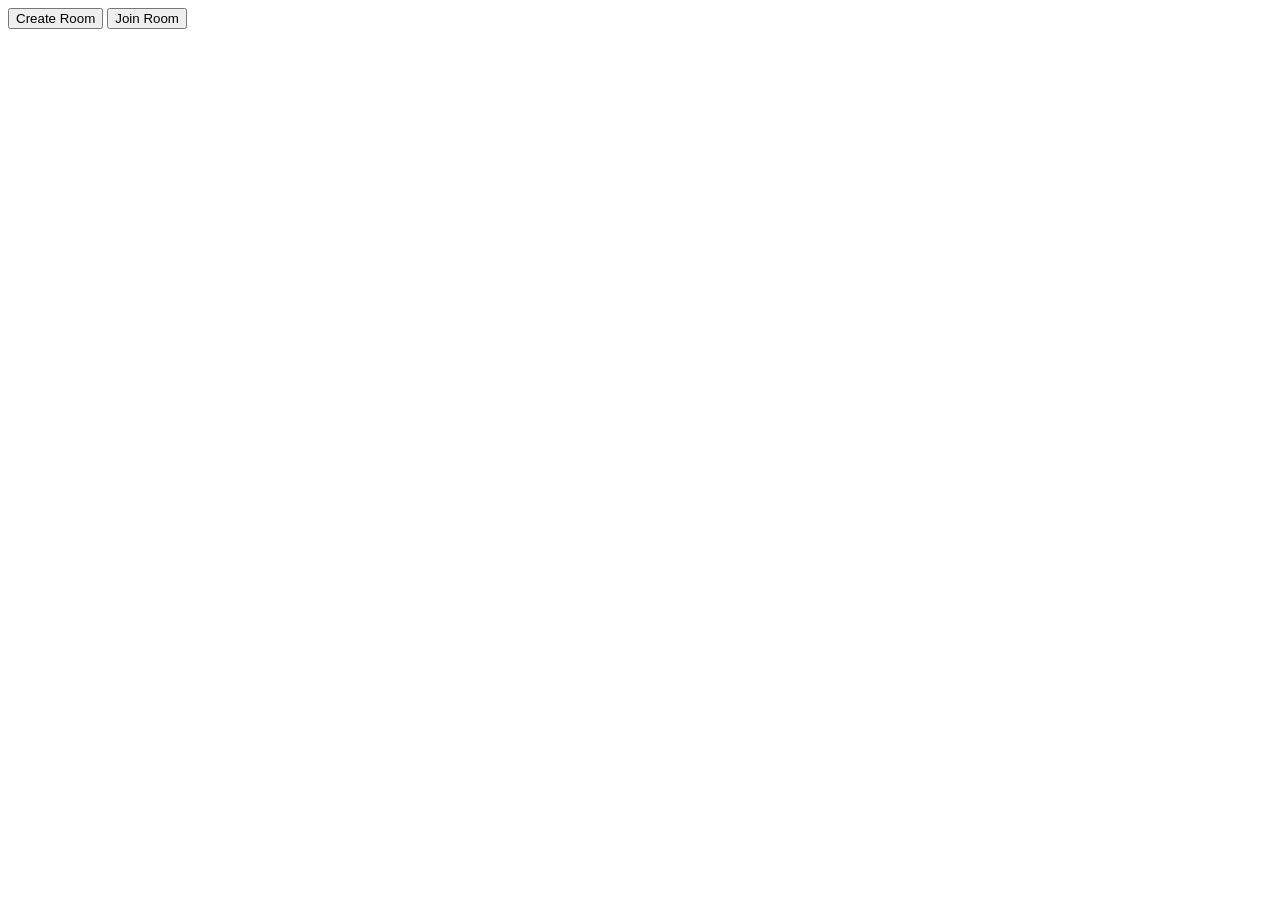
==== room/index.html @ 300f0d42 "Backend Half-Cooked" ====
<!DOCTYPE html>
<html lang="en">
<head>
    <meta charset="UTF-8">
    <meta name="viewport" content="width=device-width, initial-scale=1.0">
    <title>Document</title>
</head>
<body>
</body>
<script src="index.js"></script>
</html>
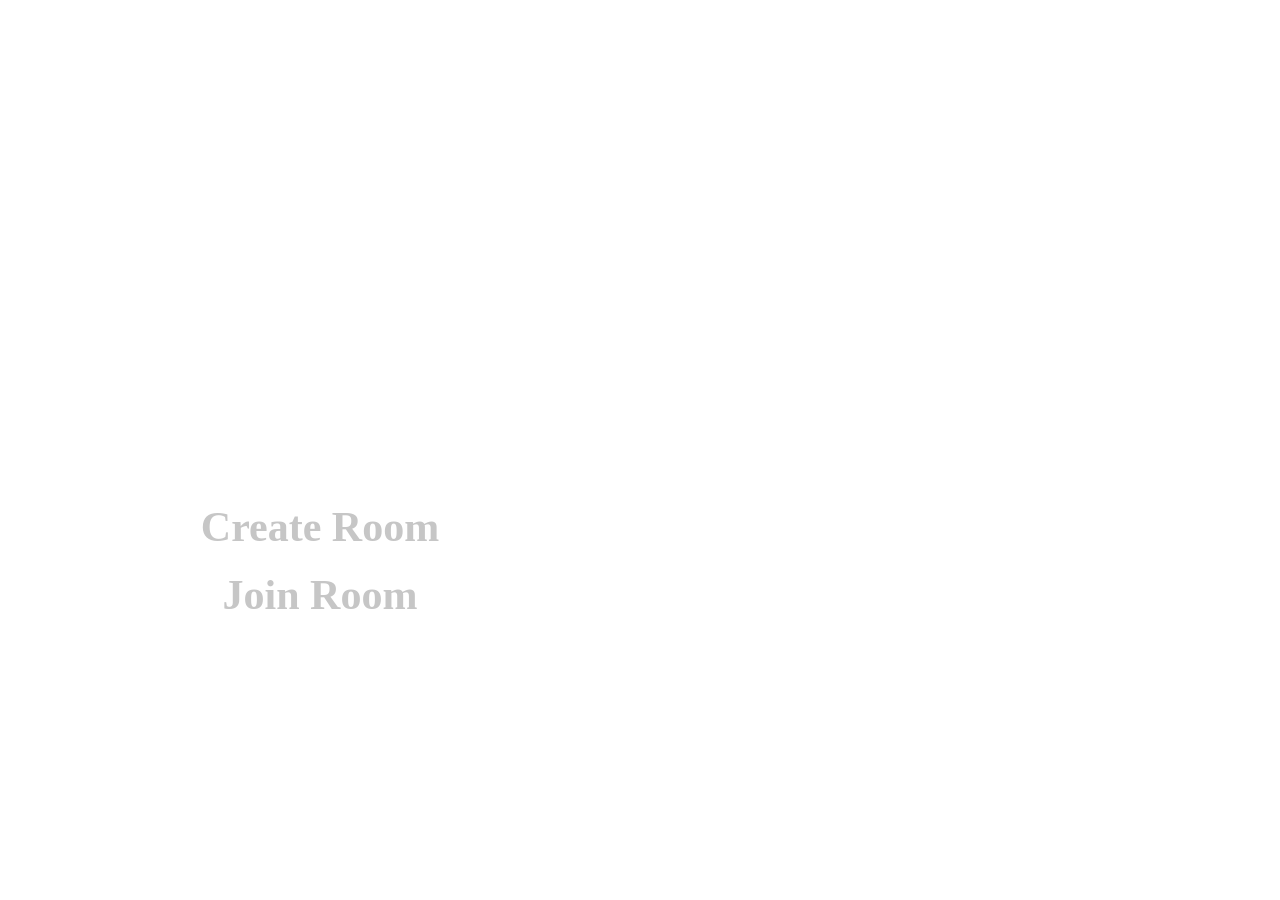
==== commit c2a1f523: "Added UI Overlays for static play...." ====
--- a/room/index.html
+++ b/room/index.html
@@ -3,9 +3,52 @@
 <head>
     <meta charset="UTF-8">
     <meta name="viewport" content="width=device-width, initial-scale=1.0">
-    <title>Document</title>
+    <title>Room</title>
+    <link rel="stylesheet" href="index.css">
+    <link rel="preconnect" href="https://fonts.googleapis.com">
+    <link rel="preconnect" href="https://fonts.gstatic.com" crossorigin>
+    <link href="https://fonts.googleapis.com/css2?family=Berkshire+Swash&family=Changa+One:ital@0;1&family=Roboto:ital,wght@0,100..900;1,100..900&display=swap" rel="stylesheet">
 </head>
 <body>
+    <image src = "../Gemini_Generated_Image_hqhsxghqhsxghqhs.png" id="bgi"></image>
+    <div id = "wrapper">
+        <div class="left">
+            <p id="title">BLUFF</p><br>
+            <p id="room">ROOMID : xxxx</p><br>
+            <p id="Name">NAME : abcd#xxx</p><br>
+            <div id = "buttons">
+                <button id="Start">Start game</button>
+                <button id="Leave">Leave Room</button>
+            </div>
+        </div>
+        <div id="right">
+            <div class="card">
+                <p class="no">1</p>
+                <p class="name">Srthk#346</p>
+                <p class="no2">1</p>
+            </div>
+        </div>
+    </div>
+    <div id="game-wrapper">
+        <div id="top">
+            <span id="room1">ROOM : </span>
+            <span id="name1">Name : srthk#437</span>
+            <button id="leave1">Leave Room</button>
+        </div>
+        <div id="wrapper1">
+            <div id="board">
+            </div>
+
+            <div id="players">
+                <div id="playerShow">
+                    
+                </div>
+                <div id="butt">
+                    
+                </div>
+            </div>
+        </div>
+    </div>
 </body>
 <script src="index.js"></script>
 </html>
--- a/room/index.css
+++ b/room/index.css
@@ -0,0 +1,319 @@
+#bgi
+{
+    position: fixed;
+    z-index: -1;
+    width: 100%;
+    height: 100%;
+    top: 0;
+    left: 0;
+}
+
+#wrapper
+{
+    position: absolute;
+    top: 0;
+    left: 0;
+    width: 100%;
+    max-width: 100%;
+    height: 100%;
+    max-height: 100%;
+    display: flex;
+}
+
+.left
+{
+    flex: 2;
+    z-index: 1;
+    background-color: rgba(0, 0, 0, 0.25);
+    backdrop-filter: blur(5px);
+    height: 100%;
+    border-top-right-radius: 50px;
+    border-bottom-right-radius: 50px;
+    color: whitesmoke;
+    display: flex;
+    flex-direction: column;
+    text-align: center;
+    justify-content: center;
+}
+
+p
+{
+    margin: 0px;
+    font-family: Georgia, 'Times New Roman', Times, serif;
+    font-size: 24px;
+    font-weight: 500;
+}
+
+#title
+{
+    font-family: "Changa One", sans-serif;
+    font-size: 64px;
+    margin-bottom: 10px;
+}
+
+#buttons
+{
+    display: flex;
+    flex-direction: column;
+    padding: 10px 10px;
+    align-items: center;
+    margin-top: 30px;
+}
+
+button
+{
+    width: 70%;
+    margin: 10px 10px;
+    padding: 10px 30px 10px 30px;
+    font-family: "Changa one", sans-serif;
+    font-size: 20px;
+    border-radius: 20px;
+    border: none;
+}
+
+#Leave:hover
+{
+    background-color: black;
+    scale: 1.001;
+    cursor: pointer;
+}
+
+#Leave:active
+{
+    background-color: rgb(69, 69, 69);
+}
+
+#Start:hover
+{
+    background-color: white;
+    scale: 1.001;
+    cursor: pointer;
+}
+
+#Start:active
+{
+    background-color: rgb(168, 168, 168);
+}
+
+#Leave
+{
+    background-color: rgb(22, 22, 22);
+    color: rgb(231, 231, 231);
+}
+
+
+#right
+{
+    flex: 3;
+    height: 100%;
+    display: flex;
+    flex-wrap: wrap;
+}
+
+.card
+{
+    margin: 2%;
+    height: 30%;
+    aspect-ratio: 3/4;
+    background-color: rgba(255, 255, 255, 0.656);
+    border-radius: 20px;
+    border: 1px solid whitesmoke;
+    padding: 1%;
+    display: flex;
+    flex-direction: column;
+    justify-content: space-between;
+    backdrop-filter: blur(2px);
+}
+
+.name
+{
+    font-family: "Changa One", sans-serif;
+    text-align: center;
+}
+
+.no2
+{
+    text-align: right;
+}
+
+#game-wrapper
+{
+    position: absolute;
+    top: 0;
+    left: 0;
+    width: 100%;
+    max-width: 100%;
+    height: 100%;
+    max-height: 100%;
+    display: flex;
+    flex-direction: column;
+}
+
+#top
+{
+    display: flex;
+    max-height: 8%;
+    margin: 20px 20px;
+    border: 1px solid whitesmoke;
+    justify-content: space-between;
+    align-items: center;
+    color: whitesmoke;
+    padding: 10px 20px;
+    font-family: "Changa One", sans-serif;
+    font-size: clamp(12px, 3vw, 24px);
+    border-radius: 20px;
+    backdrop-filter: blur(10px);
+    background-color: rgba(249, 247, 247, 0.15);
+}
+
+#leave1
+{
+    width: clamp(90px, 10%, 150px);
+    padding: 10px 10px;
+    background-color: transparent;
+    color: rgb(239, 12, 12);
+    border: 1px solid rgb(227, 18, 18);
+    font-size: clamp(12px, 3vw, 20px);
+}
+
+#leave1:hover
+{
+    background-color: rgba(255, 0, 0, 0.221);
+    cursor: pointer;
+}
+
+#wrapper1
+{
+    display: flex;
+    margin: 10px 20px;
+    flex : 1;
+}
+
+#board
+{
+    flex: 7;
+    z-index: 1;
+    background-color: rgba(0, 0, 0, 0.25);
+    backdrop-filter: blur(5px);
+    height: 100%;
+    border-radius: 50px;
+    padding: 20px 20px;
+    color: whitesmoke;
+    display: flex;
+    flex-wrap: wrap;
+    overflow-y: auto;
+}
+
+#players
+{
+    flex : 3;
+    background-color: rgba(249, 247, 247, 0.15);
+    backdrop-filter: blur(20px);
+    border-radius: 50px;
+    border: 1px solid whitesmoke;
+    display: flex;
+    flex-direction: column;
+}
+
+#playerShow
+{
+    flex: 6;
+    display: flex;
+    padding: 20px 20px;
+    margin: 10px;
+    flex-wrap: wrap;
+}
+
+.pcard
+{
+    width: max(6vw, 7vh);
+    height: max(6vw, 7vh);
+    align-items: center;
+    background-color: rgba(0, 0, 0, 0.579);
+    border-radius: 1vw;
+    display: flex;
+    flex-direction: column;
+    color: aliceblue;
+    margin: min(1vw, 1vh);
+}
+
+.pfp
+{
+    flex: 7;
+    display: flex;
+    align-items: center;
+    font-size: max(1.5vw, 1.5vh);
+}
+
+.con
+{
+    padding: max(1vw, 1vh);
+    aspect-ratio: 1;
+    border-radius: 50%;
+    background-color: rgb(232, 232, 232);
+    color: black;
+    display: flex;
+    align-items: center;
+}
+
+.un
+{
+    font-family: "Changa One";
+    font-size: max(1vw, 1vh);
+}
+
+.un
+{
+    flex: 3;
+}
+
+#butt
+{
+    flex: 4;
+}
+
+.cards
+{
+    max-height: 30%;
+    
+}
+
+
+@media (orientation: portrait) {
+    #wrapper
+    {
+        flex-direction: column;
+    }
+    #left
+    {
+        flex: 2;
+        border-top-right-radius: 0px;
+        border-bottom-left-radius: 50px;
+    }
+    #wrapper1
+    {
+        flex-direction: column;
+    }
+
+}
+
+.cards.selected
+{
+    border: 1px solid rgb(225, 199, 56);
+}
+
+#wrapper
+{
+    display: none;
+}
+
+#game-wrapper
+{
+    display: none;
+}
+
+*
+{
+    box-sizing: border-box;
+    overflow: hidden;
+}
